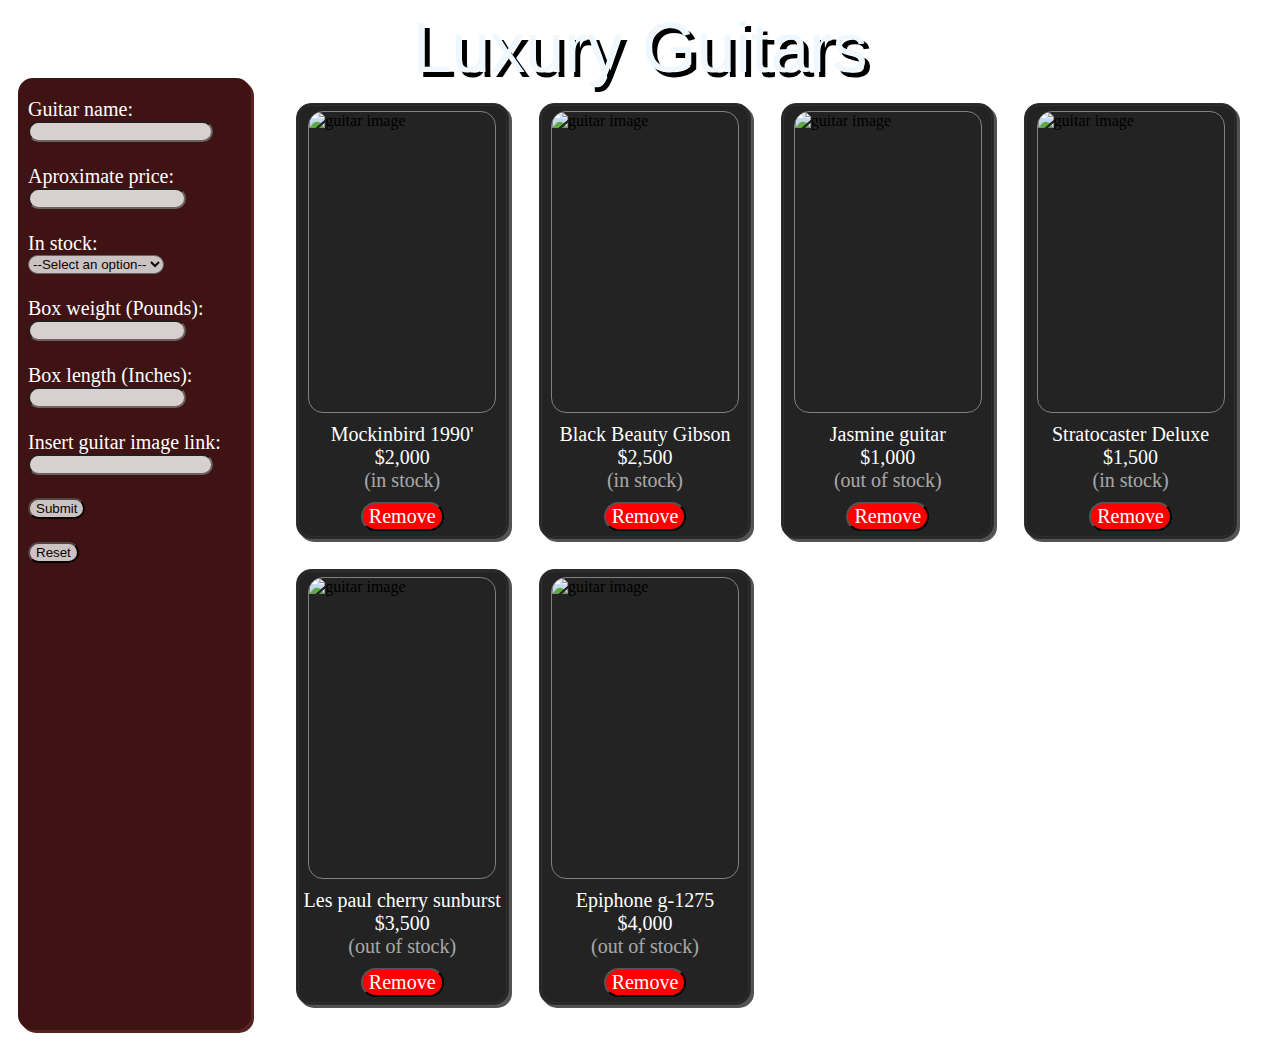
==== projects/luxury-guitars/index.html @ 999825b2 "basic setup and files added" ====
<!DOCTYPE html>
<html lang="en">
<head>
    <meta charset="UTF-8">
    <meta http-equiv="X-UA-Compatible" content="IE=edge">
    <meta name="viewport" content="width=device-width, initial-scale=1.0">
    <title>Document</title>
    <link rel="stylesheet" href="style.css">
    <script src="app.js" defer></script>
</head>
<body>
    <div class="container">
        <header>Luxury Guitars</header>
        <nav>
            <form class="newItem" id="form">
                Guitar name:
                <input id="guitarName" type="text" required>
                <br>
                Aproximate price:
                <br>
                <input id="price" class="numberInput" type="number" min="1000" max="10000" step="500" required>
                <br>
                In stock:
                <br>
                <select id="stock" required>
                    <option>--Select an option--</option>
                    <option value="yes">Yes</option>
                    <option value="no">No</option>
                </select>
                <br>
                Box weight (Pounds):
                <br>
                <input id="weight" class="numberInput" type="number" min="5" max="15" step="1" required>
                <br>
                Box length (Inches):
                <br>
                <input id="length" class="numberInput" type="number" min="40" max="70" step="1" required>
                <br>
                Insert guitar image link:
                <input id="imageLink" type="url" required>
                <br>
                <input type="submit" class="submit">
                <br>
                <input type="reset" class="reset">
            </form>
        </nav>
        <main id="guitars">
            <div class="guitar">
                <img src="https://cdn.shopify.com/s/files/1/0916/0836/products/25783_Mockingbird_SL_Dragons_Blood_216001_1_5b582432-30f7-4335-84c2-6ba32863a14c_383x@3x.progressive.jpg?v=1571459099" alt="guitar image">
                <p>Mockinbird 1990'</p>
                <p>$2,000</p>
                <p class="stock">(in stock)</p>
                <button class="remove">Remove</button>
                <p class="moreInfo">weight: 10 lb</p>
                <p class="moreInfo">size: 48"</p>
            </div>
            <div class="guitar">
                <img src="https://www.guitarecollection.com/storage/temp/public/imageresizecache/64c/f3a/fea/64cf3afea2bfd74bf987a8754f03ac28c5100700c5dc0f185796096f1e43d110.jpg" alt="guitar image">
                <p>Black Beauty Gibson</p>
                <p>$2,500</p>
                <p class="stock">(in stock)</p>
                <button class="remove">Remove</button>
                <p class="moreInfo">weight: 12 lb</p>
                <p class="moreInfo">size: 45"</p>
            </div>
            <div class="guitar">
                <img src="https://cdn.shopify.com/s/files/1/0552/3741/0877/products/JasmineS34CNEXC-NAT_1200x1200.jpg?v=1661366665" alt="guitar image">
                <p>Jasmine guitar</p>
                <p>$1,000</p>
                <p class="stock">(out of stock)</p>
                <button class="remove">Remove</button>
                <p class="moreInfo">weight: 6 lb</p>
                <p class="moreInfo">size: 40"</p>
            </div>
            <div class="guitar">
                <img src="https://images.reverb.com/image/upload/s--6PxSqdat--/f_auto,t_large/v1567019641/qqhkk0kx6i5zttkmmtvm.png" alt="guitar image">
                <p>Stratocaster Deluxe</p>
                <p>$1,500</p>
                <p class="stock">(in stock)</p>
                <button class="remove">Remove</button>
                <p class="moreInfo">weight: 11 lb</p>
                <p class="moreInfo">size: 47"</p>
            </div>
            <div class="guitar">
                <img src="https://eddiesguitars.com/wp-content/uploads/2022/04/gibson_f11-006_6.jpg" alt="guitar image">
                <p>Les paul cherry sunburst</p>
                <p>$3,500</p>
                <p class="stock">(out of stock)</p>
                <button class="remove">Remove</button>
                <p class="moreInfo">weight: 8 lb</p>
                <p class="moreInfo">size: 45"</p>
            </div>
            <div class="guitar">
                <img src="https://cdn.shopify.com/s/files/1/0404/6032/0934/products/DSC_6217_56e7d53a-388f-4ee9-8ad0-bafc2360aa48_1024x.jpg?v=1603277179" alt="guitar image">
                <p>Epiphone g-1275</p>
                <p>$4,000</p>
                <p class="stock">(out of stock)</p>
                <button class="remove">Remove</button>
                <p class="moreInfo">weight: 14 lb</p>
                <p class="moreInfo">size: 42"</p>
            </div>
        </main>
    </div>
</body>
</html>
---- projects/luxury-guitars/style.css ----
.container{
    display: grid;
    grid-template-columns: 20% 80%;
}

body{
    background-image: url("https://wallpapers.com/images/featured/hkscjb18fndzwr53.jpg");
}

header {
    display: flex;
    height: 40px;
    grid-column: 1/3;
    border-radius: 10px;
    justify-content: center;
    color: aliceblue;
    font-family:'Gill Sans', 'Gill Sans MT', Calibri, 'Trebuchet MS', sans-serif;
    font-size: 70px;
    padding-bottom: 20px;
    text-shadow: 5px 5px #000000;
}

nav {
    background-color: rgb(63, 19, 19);
    height: auto;
    margin: 10px;
    border-radius: 15px;
    padding: 20px 10px 20px 10px;
    box-shadow: 0px -5px 10px 0px rgba(0, 0, 0, .5);
    box-shadow: 3px 3px rgb(86, 35, 35);
}
main {
    display: grid;

    min-height: 550px;
    max-height: auto;
    border-radius: 15px;
    margin: 10px;
    padding: 10px;
    grid-template-columns: repeat(4, 1fr);
}

.newItem {
    display: block;
    justify-content: center;
    color: rgb(255, 255, 255);
    font-size: 20px;
}

.newItem select,
.newItem input{
    display: flex;
    border-radius: 15px;
    justify-content: center;
    opacity: .8;
}

.reset:hover,
.submit:hover {
    cursor: pointer;
}

.numberInput {
    width: 150px;
}

.guitar {
    background-color: rgb(35, 35, 35);
    display: block;
    border: 3px double rgb(48, 48, 48);
    margin: 15px;
    height: 430px;
    border-radius: 15px;
    box-shadow: 3px 3px rgb(83, 83, 83);
}
.guitar img{
    display: block;
    margin-left: auto;
    margin-right: auto;
    margin-top: 5px;
    margin-bottom: 10px;
    width: 90%;
    height: 300px;
    border-radius: 15px;
    border: 1px solid grey;
}
.guitar p{
    display: block;
    color: white;
    margin: 0;
    text-align: center;
    font-size: 20px;
    font-family: Cambria, Cochin, Georgia, Times, 'Times New Roman', serif;
    inline-size: 100%;
}
.stock {
    opacity: 60%;
}
.stock:hover {
    color: rgb(111, 255, 0);
    opacity: 100%;
    font-style:italic;
    cursor: pointer;
}
.remove {
    display: block;
    background-color: red;
    display: block;
    color: rgb(255, 255, 255);
    margin-top: 10px;
    margin-left: auto;
    margin-right: auto;
    text-align: center;
    font-size: 20px;
    font-family:'Times New Roman', Times, serif;
    border-radius: 15px;
}
.remove:hover {
    cursor: pointer;
}

main .guitar:hover{
    transform: scale(1.03);
    background-color: rgb(71, 71, 71);
    transition: transform .1s ease ;
}
.moreInfo {
    opacity: 0;
}

main .guitar:active {
    height: 480px;
    transition: height .1s ease;
}
main .guitar:active .moreInfo{
    opacity: 1;
}

@media (max-width: 1200px){
    main {
        grid-template-columns: repeat(3, 1fr);
    }
}
@media (max-width: 992px) {
    main {
        grid-template-columns: repeat(2, 1fr);
    }
    nav {
        width: 170px;
    }
}
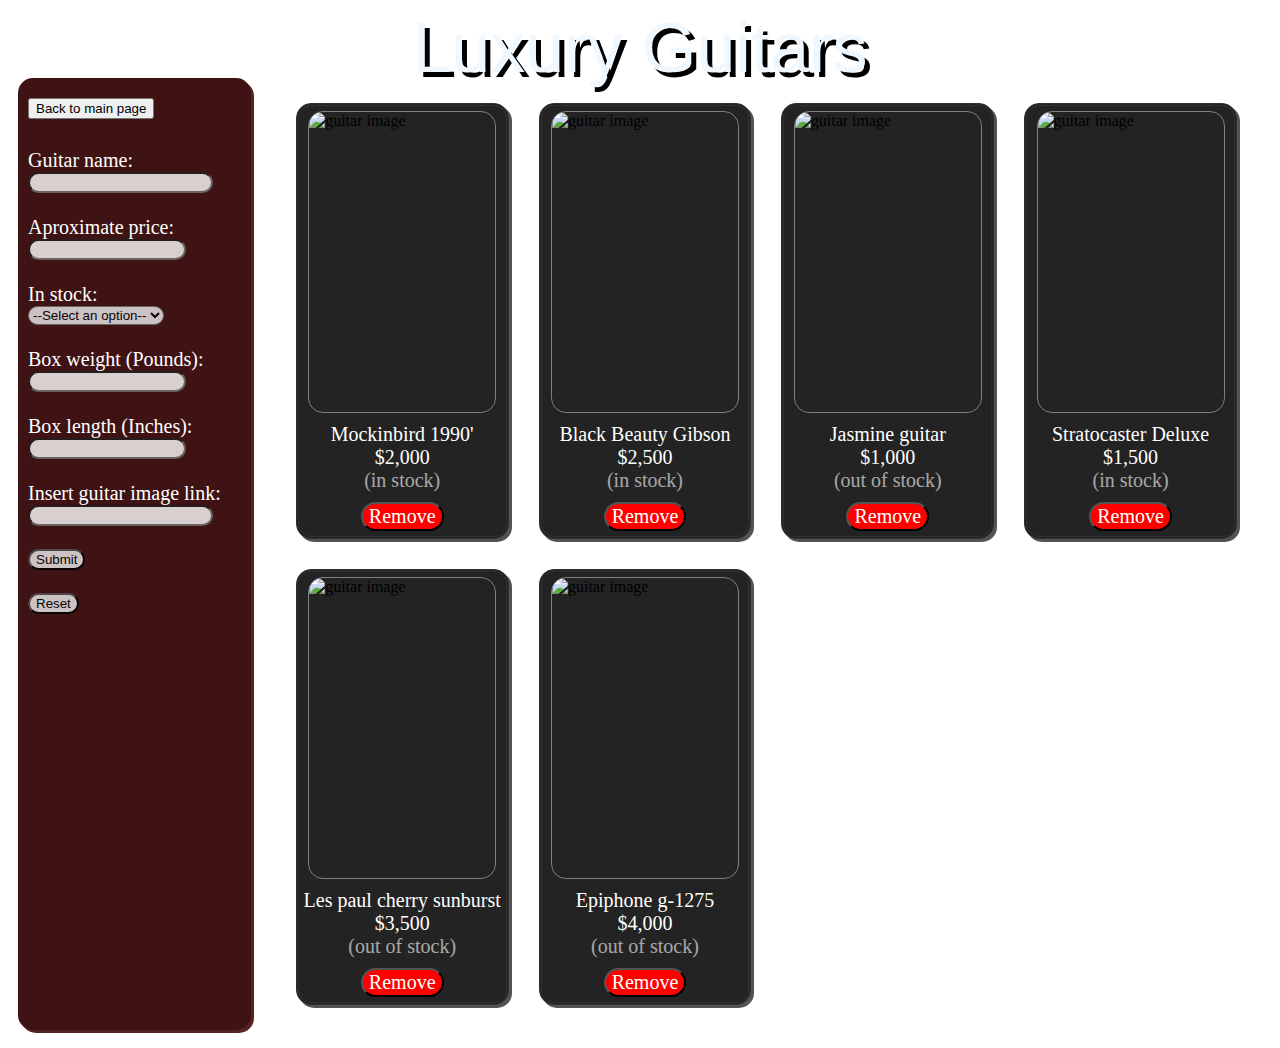
==== commit f22e90a3: "Implemented project features" ====
--- a/projects/luxury-guitars/index.html
+++ b/projects/luxury-guitars/index.html
@@ -12,6 +12,7 @@
     <div class="container">
         <header>Luxury Guitars</header>
         <nav>
+            <button onclick="history.back()">Back to main page</button>
             <form class="newItem" id="form">
                 Guitar name:
                 <input id="guitarName" type="text" required>
--- a/projects/luxury-guitars/style.css
+++ b/projects/luxury-guitars/style.css
@@ -148,4 +148,8 @@
     nav {
         width: 170px;
     }
+}
+
+form {
+    margin-top: 30px;
 }